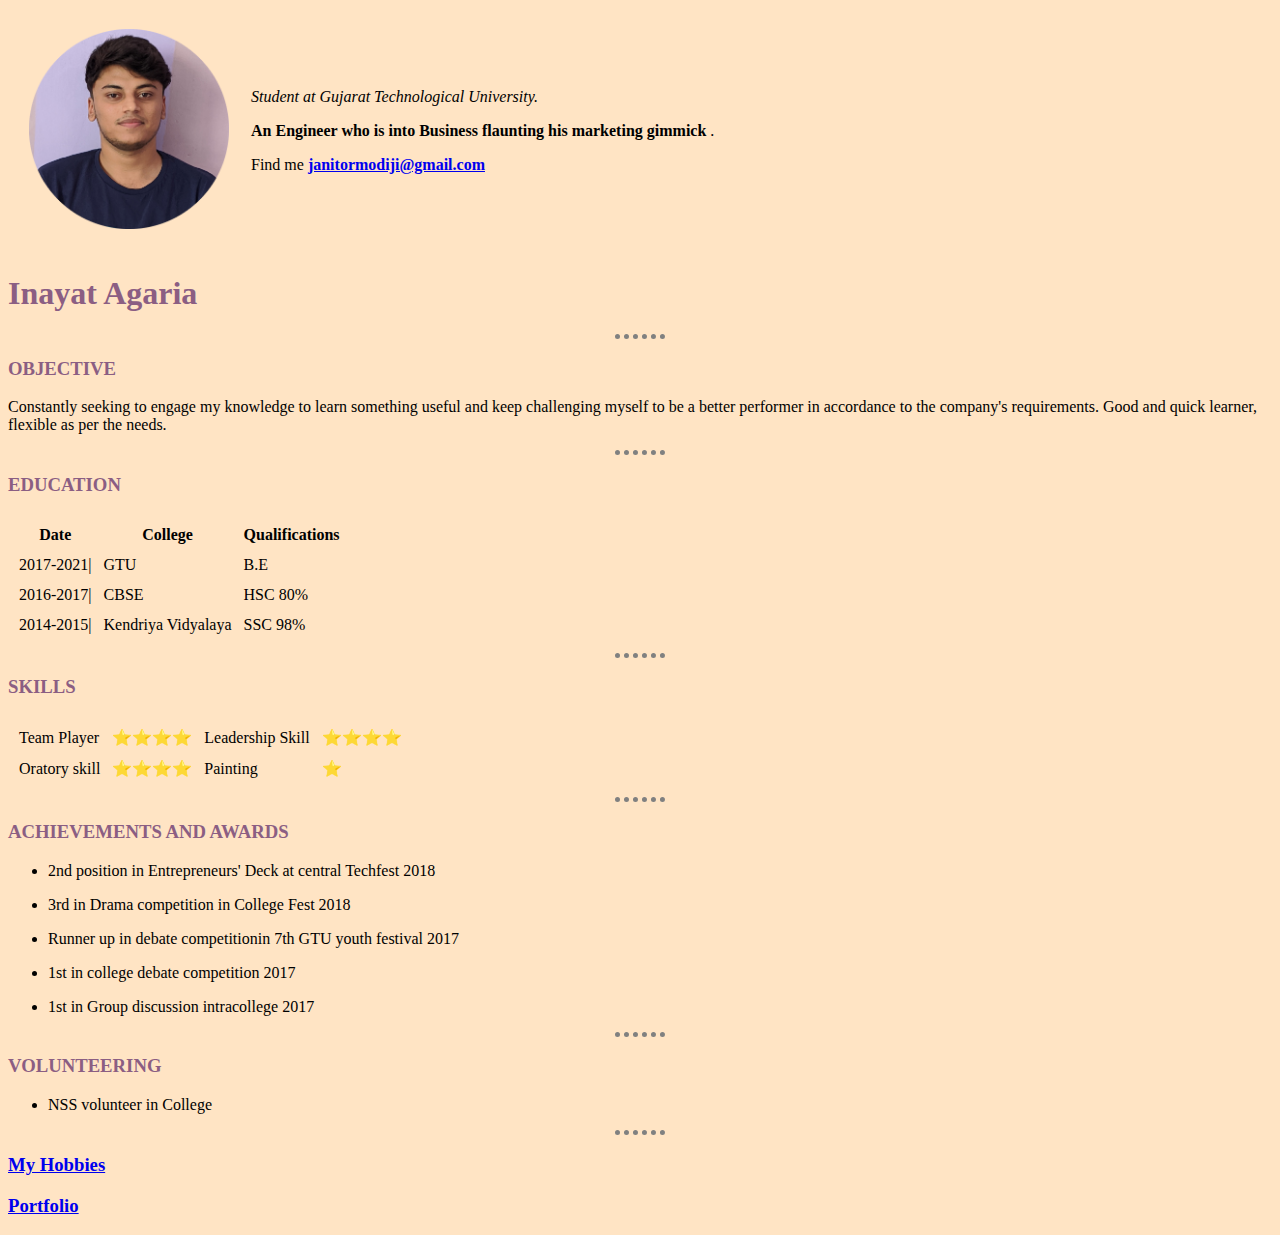
==== index.html @ 0cbf6ae5 "Add files via upload" ====
<!DOCTYPE html>
<html lang="en" dir="ltr">
<head>
  <meta charset="utf-8">
  <title>Inayat's Personal Site</title>

<link rel="stylesheet" href="css/styles.css">
</head>

<body >
  <table cellspacing="20">
    <td><img src="Images\Inayat.png" alt="Inayat's profile picture"></td>
    <td>
      <p>
        <em>
          Student at Gujarat Technological University.
        </em>
      </p>
      <p>
        <strong>
          An Engineer who is into Business flaunting his
          marketing gimmick
        </strong>.
      </p>
      <p>
        Find me
        <strong>
          <a href="mailto:janitormodiji@gmail.com">
            janitormodiji@gmail.com
          </a>
        </strong>
      </p>
    </td>
  </table>

  <h1>
    Inayat Agaria
  </h1>

  <hr>

  <h3>OBJECTIVE</h3>
  <p>Constantly seeking to engage my knowledge to learn something useful and
    keep challenging myself to be a better performer in accordance to the
    company's requirements. Good and quick learner, flexible as per the
    needs. </p>
  <hr>
  <h3>
    EDUCATION
  </h3>

  <table cellspacing="10">
    <thead>
      <tr>
        <th>
          Date
        </th>
        <th>
          College
        </th>
        <th>
          Qualifications
        </th>
      </tr>
    </thead>

    <tbody>

    </tbody>

    <tfoot>

    </tfoot>
    <tr>
      <td>
        2017-2021|
      </td>

      <td>
        GTU
      </td>

      <td>
        B.E
      </td>
    </tr>

    <tr>
      <td>
        2016-2017|
      </td>

      <td>
        CBSE
      </td>

      <td>
        HSC 80%
      </td>
    </tr>

    <tr>
      <td>
        2014-2015|
      </td>

      <td>
        Kendriya Vidyalaya
      </td>

      <td>
        SSC 98%
      </td>

    </tr>
  </table>

  <hr>
  <h3>
    SKILLS
  </h3>
  <table cellspacing="10">
    <tr>
      <td>Team Player</td>
      <td>⭐⭐⭐⭐</td>
      <td>Leadership Skill</td>
      <td>⭐⭐⭐⭐</td>
    </tr>
    <tr>
      <td>
        Oratory skill
      </td>
      <td>⭐⭐⭐⭐
      </td>
      <td>
        Painting
      </td>
      <td>⭐</td>
    </tr>
  </table>
  <hr>
  <h3>ACHIEVEMENTS AND AWARDS</h3>
  <ul>
    <li>
      <p>2nd position in Entrepreneurs' Deck at central Techfest 2018</p>
    </li>
    <li>
      <p>3rd in Drama competition in College Fest 2018</p>
    </li>
    <li>
      <p>Runner up in debate competitionin 7th GTU youth festival 2017</p>
    </li>
    <li>
      <p>1st in college debate competition 2017</p>
    </li>
    <li>
      <p>1st in Group discussion intracollege 2017</p>
    </li>
  </ul>

  <hr>
  <h3>VOLUNTEERING</h3>
  <ul>
    <li>
      NSS volunteer in College
    </li>
  </ul>

  <hr>

  <h3>
    <a href="My Hobbies.html">My Hobbies</a>
  </h3>

  <h3>
    <a href="contact.html">Portfolio</a>
  </h3>
</body>

</html>
---- css/styles.css ----
body{
  background-color:bisque;
}

h1{
  color: #8b5e83;
}
h3{
  color: #8b5e83;
}


hr{
  /*background-color:white;*/
  border-style: none;
  border-top-style: dotted;
  border-color: grey;
  border-width: 5px;
  /*border-style:dotted none none;*/
  /*height: 2px;*/
  width: 4%;

}
img{
  height: 200px;
}
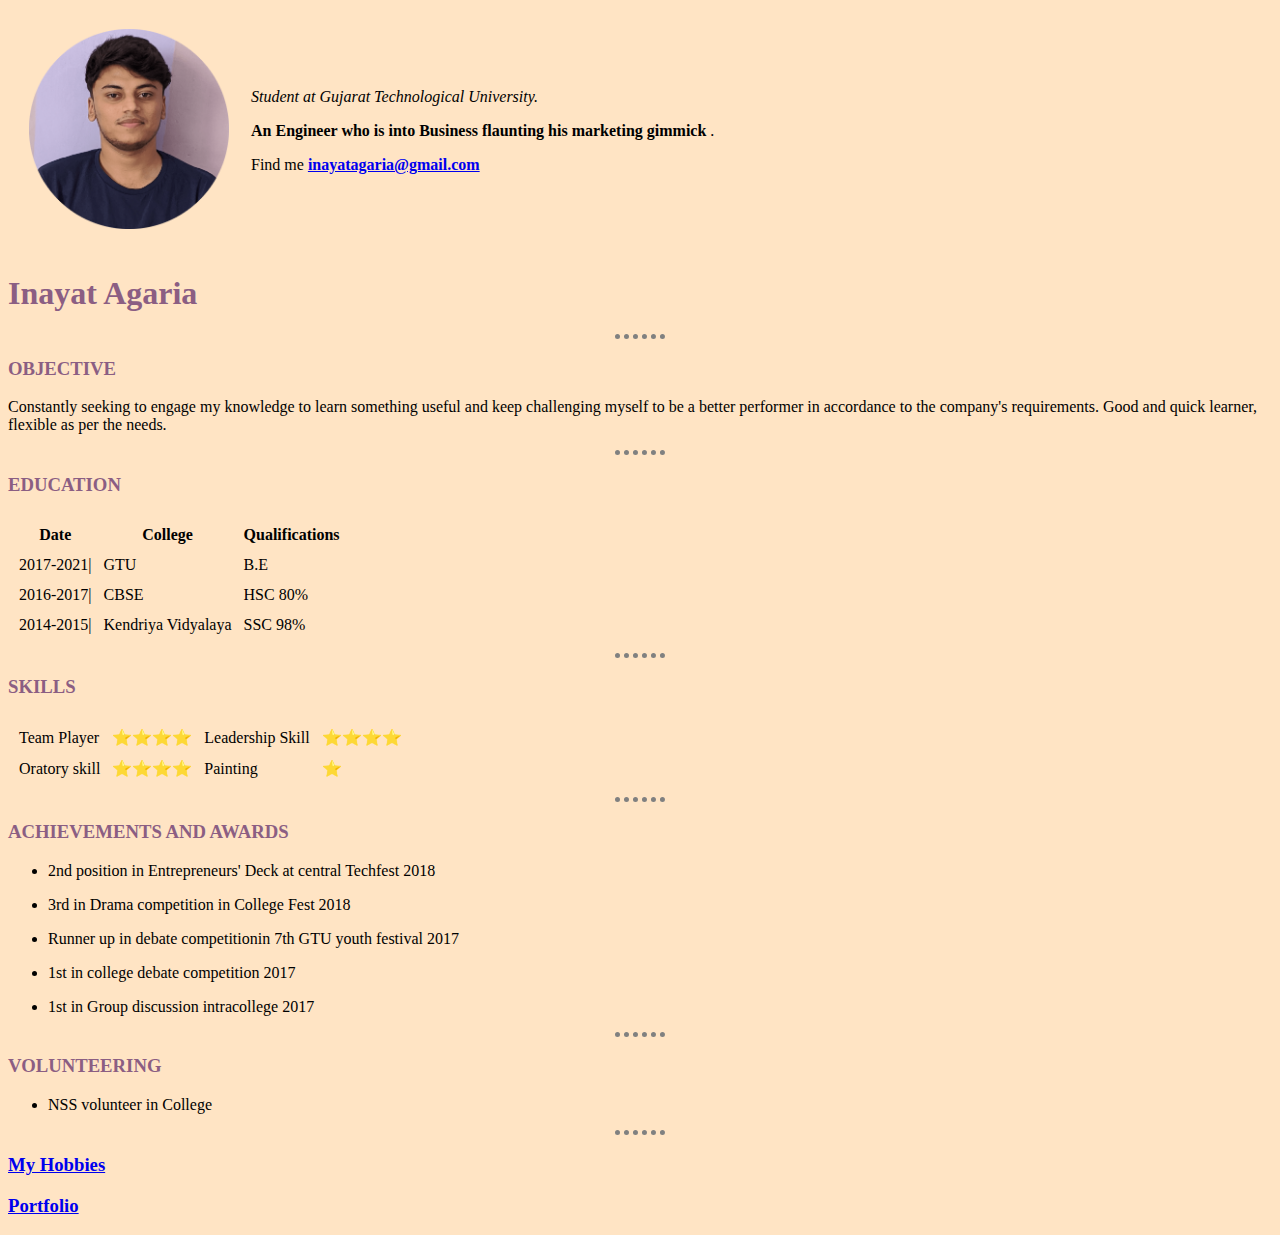
==== commit 31521777: "Update index.html" ====
--- a/index.html
+++ b/index.html
@@ -25,8 +25,8 @@
       <p>
         Find me
         <strong>
-          <a href="mailto:janitormodiji@gmail.com">
-            janitormodiji@gmail.com
+          <a href="mailto:inayatagaria@gmail.com">
+            inayatagaria@gmail.com
           </a>
         </strong>
       </p>
